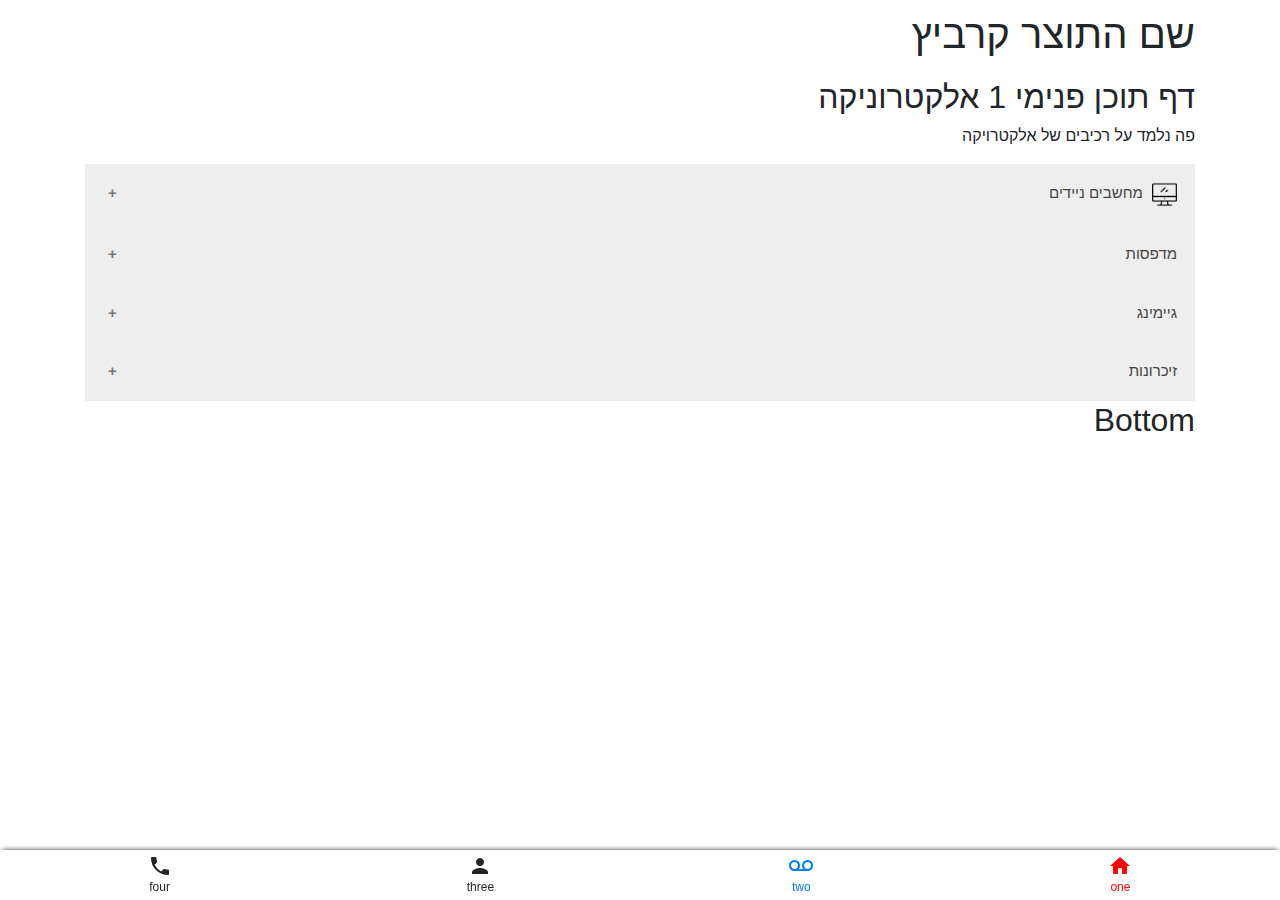
==== electronics.html @ 56348dcd "Add files via upload" ====
﻿<!doctype html>
<html lang="he">
<head>
    <meta charset="utf-8" />
    <title></title>
    <meta name="description" content="" />
    <meta name="keywords" content="" />
    <meta name="author" content="" />
    <meta name="viewport" content="width=device-width, initial-scale=1.0, user-scalable=yes">
       
    <!-- CSS -->
    <link href="bootstrap/css/bootstrap-reboot.css" rel="stylesheet" />
    <link href="bootstrap/css/bootstrap-grid.css" rel="stylesheet" />
    <link href="bootstrap/css/bootstrap.css" rel="stylesheet" />
    <link href="styles/innerPage.css" rel="stylesheet" />

    <!-- CSS FROM CODE PEN -->
    <link href="https://fonts.googleapis.com/icon?family=Material+Icons" rel="stylesheet">

    <!-- Scripts -->
    <script src="jScripts/jquery-1.12.0.min.js"></script>
    <script src="bootstrap/js/bootstrap.js"></script>
    <script src="jScripts/JavaScript.js"></script>
  

</head>

<body>
    <div class="container">
        <h1>שם התוצר קרביץ</h1>
            <h2>דף תוכן פנימי 1 אלקטרוניקה</h2>
            <p>פה נלמד על רכיבים של אלקטרויקה</p>
            <button class="accordion" id="comp" >
                <img src="images/computer monitor.png"/>
        מחשבים ניידים</button>
            <div class="panel">
                <p>Lorem ipsum dolor sit amet, consectetur adipisicing elit, sed do eiusmod tempor incididunt ut labore et dolore magna aliqua. Ut enim ad minim veniam, quis nostrud exercitation ullamco laboris nisi ut aliquip ex ea commodo consequat.</p>
            </div>

            <button class="accordion">מדפסות</button>
            <div class="panel">
                <p>Lorem ipsum dolor sit amet, consectetur adipisicing elit, sed do eiusmod tempor incididunt ut labore et dolore magna aliqua. Ut enim ad minim veniam, quis nostrud exercitation ullamco laboris nisi ut aliquip ex ea commodo consequat.</p>
            </div>

            <button class="accordion">גיימינג</button>
            <div class="panel">
                <p>Lorem ipsum dolor sit amet, consectetur adipisicing elit, sed do eiusmod tempor incididunt ut labore et dolore magna aliqua. Ut enim ad minim veniam, quis nostrud exercitation ullamco laboris nisi ut aliquip ex ea commodo consequat.</p>
            </div>

        <button class="accordion">זיכרונות</button>
        <div class="panel">
            <p>Lorem ipsum dolor sit amet, consectetur adipisicing elit, sed do eiusmod tempor incididunt ut labore et dolore magna aliqua. Ut enim ad minim veniam, quis nostrud exercitation ullamco laboris nisi ut aliquip ex ea commodo consequat.</p>
        </div>
        
        <!----------------------SCRIPT------------------------------>
        <script>
            var acc = document.getElementsByClassName("accordion");
            var i;

            for (i = 0; i < acc.length; i++) {
                acc[i].addEventListener("click", function () {
                    this.classList.toggle("active");
                    var panel = this.nextElementSibling;
                    if (panel.style.maxHeight) {
                        panel.style.maxHeight = null;
                    } else {
                        panel.style.maxHeight = panel.scrollHeight + "px";
                    }
                });
            }
        </script>
        <h2>Bottom</h2>

        <nav class="mobile-bottom-nav">
            <div class="mobile-bottom-nav__item mobile-bottom-nav__item--active">
                <div class="mobile-bottom-nav__item-content">
                    <i class="material-icons">home</i>
                    one
                </div>
            </div>
            <a class="mobile-bottom-nav__item" href="index.html">
                <div class="mobile-bottom-nav__item-content">
                    <i class="material-icons">voicemail</i>
                    two
                </div>
            </a>
            <div class="mobile-bottom-nav__item">
                <div class="mobile-bottom-nav__item-content">
                    <i class="material-icons">person</i>
                    three
                </div>
            </div>

            <div class="mobile-bottom-nav__item">
                <div class="mobile-bottom-nav__item-content">
                    <i class="material-icons">phone</i>
                    four
                </div>
            </div>
        </nav>
    
    
    </div>
</body>
</html>
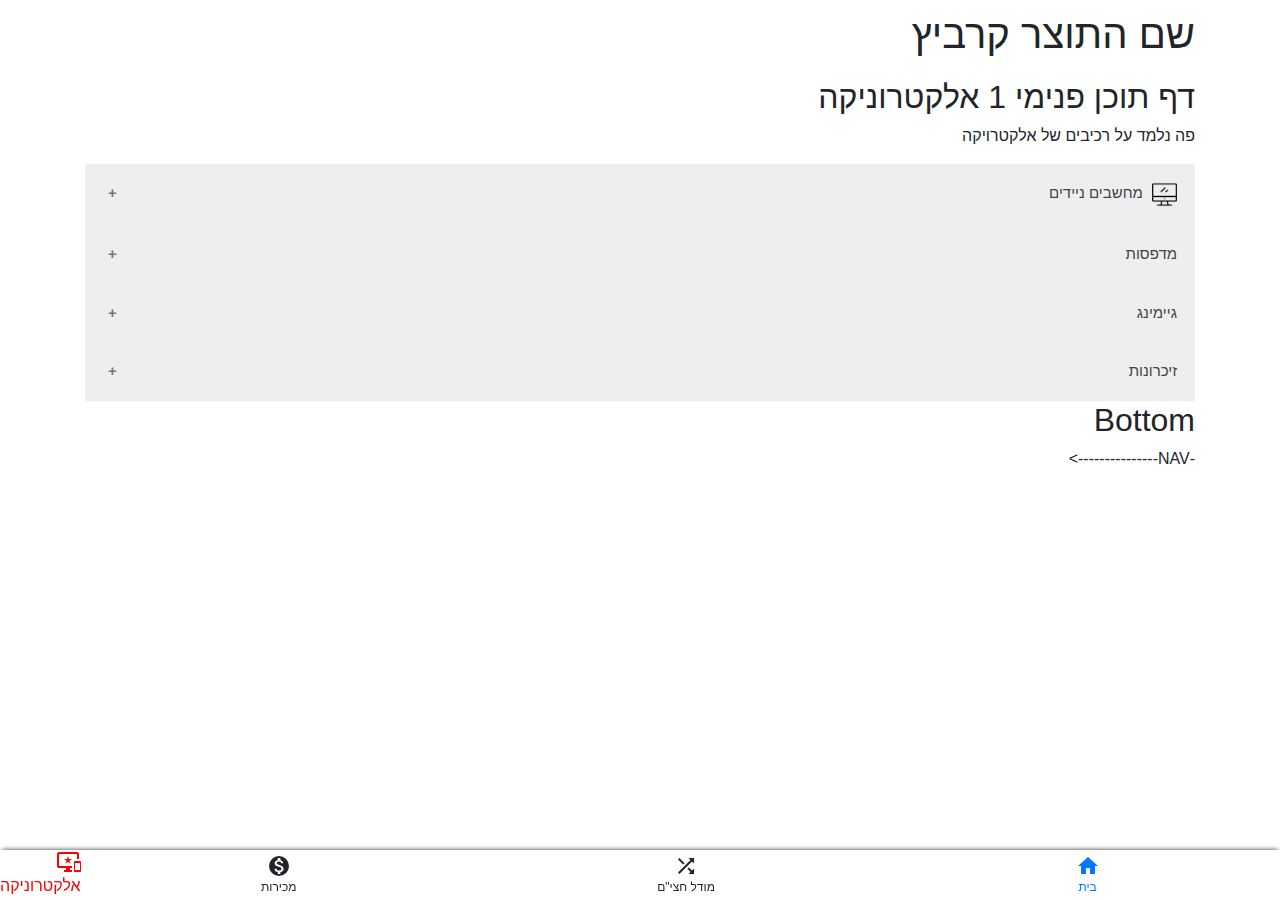
==== commit 3352f9a7: "Update electronics.html" ====
--- a/electronics.html
+++ b/electronics.html
@@ -71,35 +71,37 @@
         </script>
         <h2>Bottom</h2>
 
+       <!----------->-NAV--------------->
         <nav class="mobile-bottom-nav">
-            <div class="mobile-bottom-nav__item mobile-bottom-nav__item--active">
+            <a class="mobile-bottom-nav__item mobile-bottom-nav__item" href="index.html">
                 <div class="mobile-bottom-nav__item-content">
                     <i class="material-icons">home</i>
-                    one
+                    בית
                 </div>
-            </div>
-            <a class="mobile-bottom-nav__item" href="index.html">
+            </a>
+            <a class="mobile-bottom-nav__item" >
                 <div class="mobile-bottom-nav__item-content">
-                    <i class="material-icons">voicemail</i>
-                    two
+                    <i class="material-icons">shuffle</i>
+                    מודל חצי"ם
                 </div>
             </a>
             <div class="mobile-bottom-nav__item">
                 <div class="mobile-bottom-nav__item-content">
-                    <i class="material-icons">person</i>
-                    three
+                    <i class="material-icons">monetization_on</i>
+                    מכירות
                 </div>
             </div>
 
-            <div class="mobile-bottom-nav__item">
+            <div class="mobile-bottom-nav__item--active">
                 <div class="mobile-bottom-nav__item-content">
-                    <i class="material-icons">phone</i>
-                    four
+                    <i class="material-icons">important_devices</i>
+                    אלקטרוניקה
                 </div>
             </div>
         </nav>
     
     
+    
     </div>
 </body>
 </html>
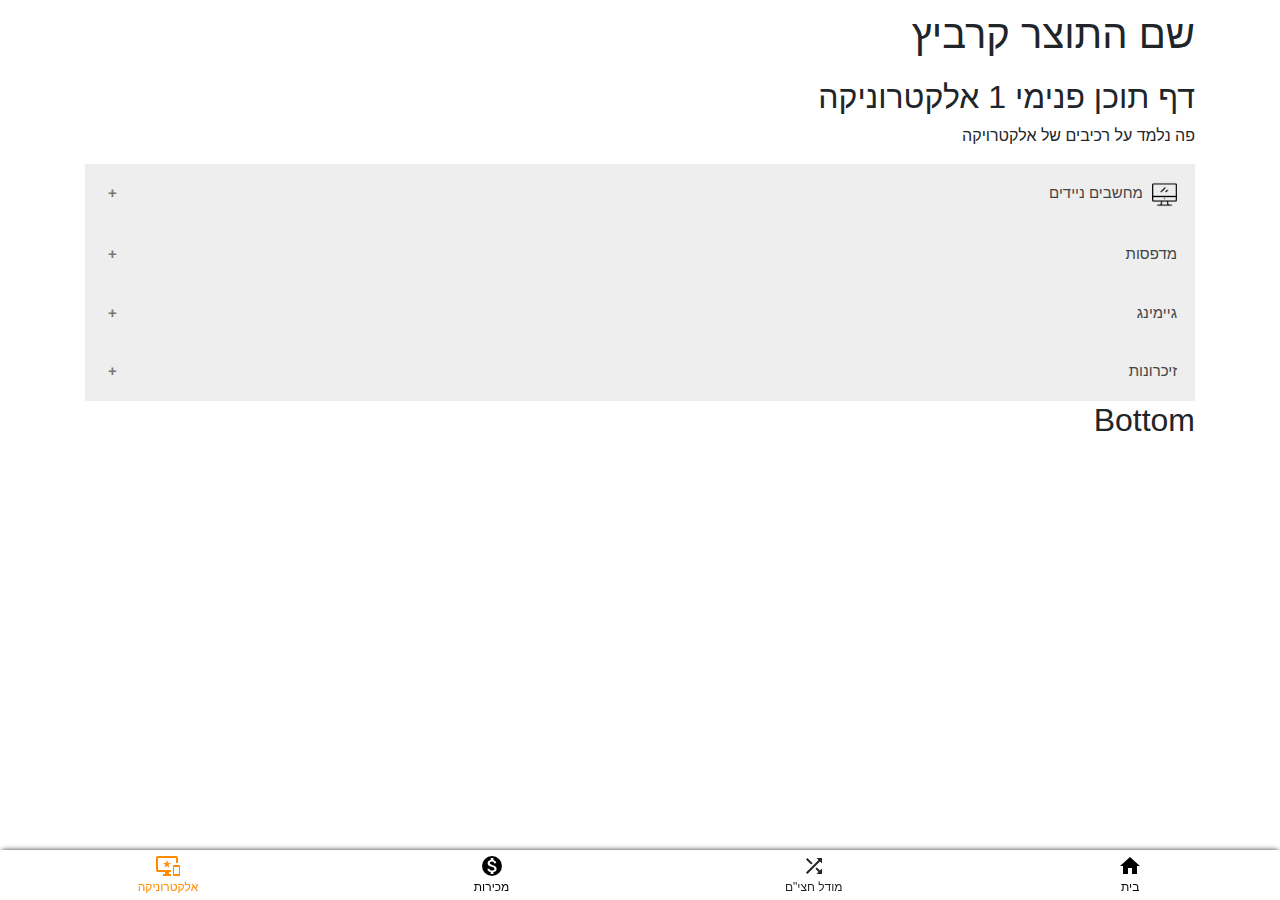
==== commit cee5e183: "Update electronics.html" ====
--- a/electronics.html
+++ b/electronics.html
@@ -71,7 +71,7 @@
         </script>
         <h2>Bottom</h2>
 
-       <!----------->-NAV--------------->
+        <!-----NAV------->
         <nav class="mobile-bottom-nav">
             <a class="mobile-bottom-nav__item mobile-bottom-nav__item" href="index.html">
                 <div class="mobile-bottom-nav__item-content">
--- a/styles/innerPage.css
+++ b/styles/innerPage.css
@@ -26,6 +26,7 @@
 }
 
 .mobile-bottom-nav__item {
+    color: black;
     flex-grow: 1;
     text-align: center;
     font-size: 12px;
@@ -36,13 +37,25 @@
 
 .mobile-bottom-nav__item--active {
     /*//dev*/
-    color: red;
+    color: darkorange;
+        flex-grow: 1;
+    text-align: center;
+    font-size: 12px;
+    display: flex;
+    flex-direction: column;
+    justify-content: center;
 }
 
 .mobile-bottom-nav__item-content {
     display: flex;
     flex-direction: column;
 }
+
+a:hover {
+    color:black;
+    text-decoration:none;   
+}
+
 
 .accordion {
     background-color: #eee;
